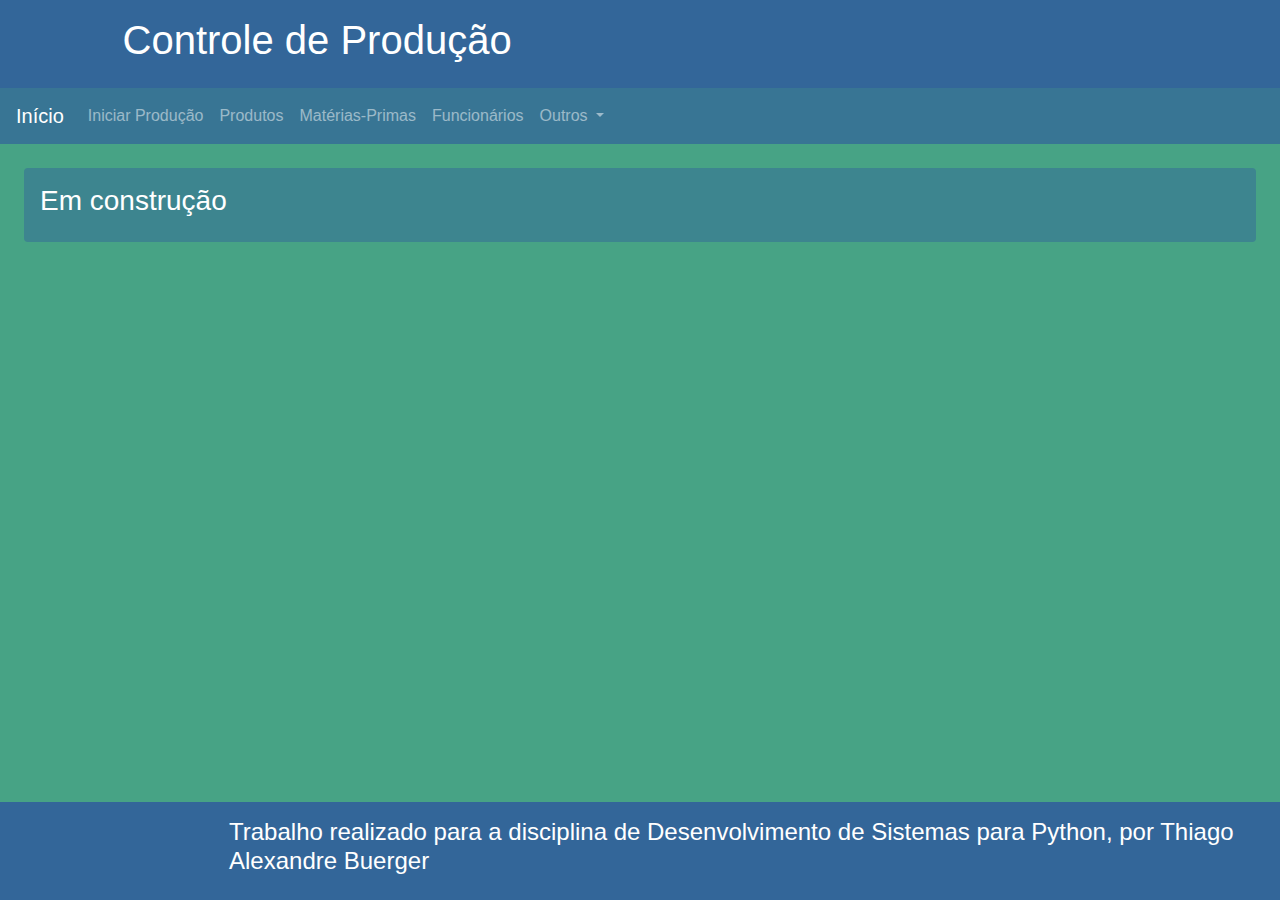
==== ProjetoControleProducao/view/cargos.html @ cd1c4ea2 "Alterado as páginas HTML para reaproveitamento de código." ====
<!DOCTYPE html> 
<html lang="pt-br">
	<head>  
		<meta charset="utf-8">
	   	<meta name="viewport" content="width=device-width, initial-scale=1, shrink-to-fit=no">
	   	<link rel="stylesheet" href="https://maxcdn.bootstrapcdn.com/bootstrap/4.5.2/css/bootstrap.min.css">
  		<script src="https://ajax.googleapis.com/ajax/libs/jquery/3.5.1/jquery.min.js"></script>
  		<script src="https://cdnjs.cloudflare.com/ajax/libs/popper.js/1.16.0/umd/popper.min.js"></script>
  		<script src="https://maxcdn.bootstrapcdn.com/bootstrap/4.5.2/js/bootstrap.min.js"></script>
  		<script type="text/javascript" src="js/main.js"></script>
	   	<title>Cargos</title>
	   	<link rel="stylesheet" type="text/css" href="css/main.css" />
	</head>
	<body>
	   	<div id="cabecalho"></div>
	    <div id="menu"></div>
		<main class="container-fluid p-3 text-white">
			<section class="rounded p-3 m-2">
  				<h3>Em construção</h3>
  			</section>
	    </main>
	    <div id="rodape"></div>
	</body>
</html>
---- ProjetoControleProducao/view/css/main.css ----
html, body{
	background-color: #47a385;
	height: 100vh;
	margin: 0px;
	padding: 0px;
}

body{
	display: flex;
	flex-direction: column;
}

header, footer{
	background-color: #336699;
}

nav{
	background-color: #387594;
}

main{
	flex: 1 0 auto;
}

section{
	background-color: #3d858f;
}

footer{
	flex-shrink: 0;
}

button{
	background-color: #336699 !important;
}

table{
	background-color: #d9ffd9;
}
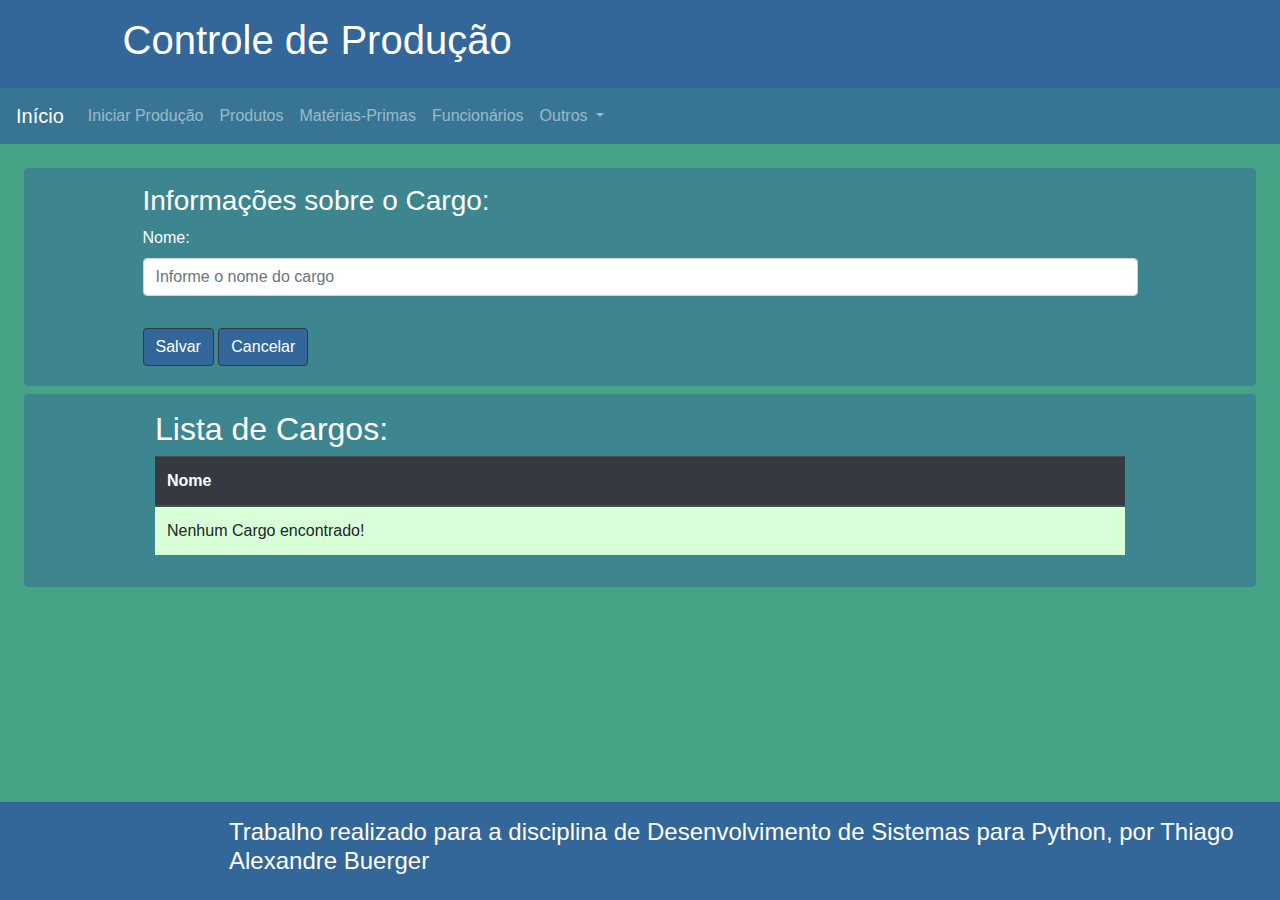
==== commit a52fba3c: "Criado os modelos Python das classes Cargo e TipoProcesso, realizando mapeamento e criação do banco," ====
--- a/ProjetoControleProducao/view/cargos.html
+++ b/ProjetoControleProducao/view/cargos.html
@@ -8,6 +8,7 @@
   		<script src="https://cdnjs.cloudflare.com/ajax/libs/popper.js/1.16.0/umd/popper.min.js"></script>
   		<script src="https://maxcdn.bootstrapcdn.com/bootstrap/4.5.2/js/bootstrap.min.js"></script>
   		<script type="text/javascript" src="js/main.js"></script>
+  		<script type="text/javascript" src="js/cargo.js"></script>
 	   	<title>Cargos</title>
 	   	<link rel="stylesheet" type="text/css" href="css/main.css" />
 	</head>
@@ -16,8 +17,51 @@
 	    <div id="menu"></div>
 		<main class="container-fluid p-3 text-white">
 			<section class="rounded p-3 m-2">
-  				<h3>Em construção</h3>
-  			</section>
+  				<form action="#" id="formCargo">
+  					<div class="row">
+  						<div class="col-sm-1"></div>
+  						<div class="col-sm-10"><h3>Informações sobre o Cargo:</h3></div>
+  						<div class="col-sm-1"></div>
+  					</div>
+  					<div class="row">
+  						<div class="col-sm-1"></div>
+  						<div class="col-sm-10">
+							<div class="form-group">
+							    <label for="codigo">Nome:</label>
+							    <input type="text" class="form-control" placeholder="Informe o nome do cargo" id="nome" required maxlength="50">
+							</div>
+  						</div>
+  						<div class="col-sm-1"></div>
+  					</div>
+  					<div class="row">
+  						<div class="col-sm-1"></div>
+  						<div class="col-sm-10">
+  							<button type="button" id="salvar" class="btn btn-dark mt-3 form-group mb-1">Salvar</button>
+  							<button type="button" id="cancelar" class="btn btn-dark mt-3 form-group mb-1">Cancelar</button>
+  						</div>
+  						<div class="col-sm-1"></div>
+  					</div>
+				</form>
+      		</section>
+      		<section class="row rounded p-3 m-2">
+	   			<div class="col-sm-1"></div>
+				<div class="col-sm-10">
+      				<h2>Lista de Cargos:</h2>
+      				<form id="formListaCargo">
+      					<div class="table-responsive">
+						    <table class="table table-hover" >
+						     	<thead class="thead-dark">
+							        <tr>
+							          <th>Nome</th>
+							        </tr>
+						      	</thead>
+						      	<tbody id="listaCargos"></tbody>
+						    </table>
+						  </div>
+      				</form>
+      			</div>
+      			<div class="col-sm-1"></div>
+      		</section>
 	    </main>
 	    <div id="rodape"></div>
 	</body>
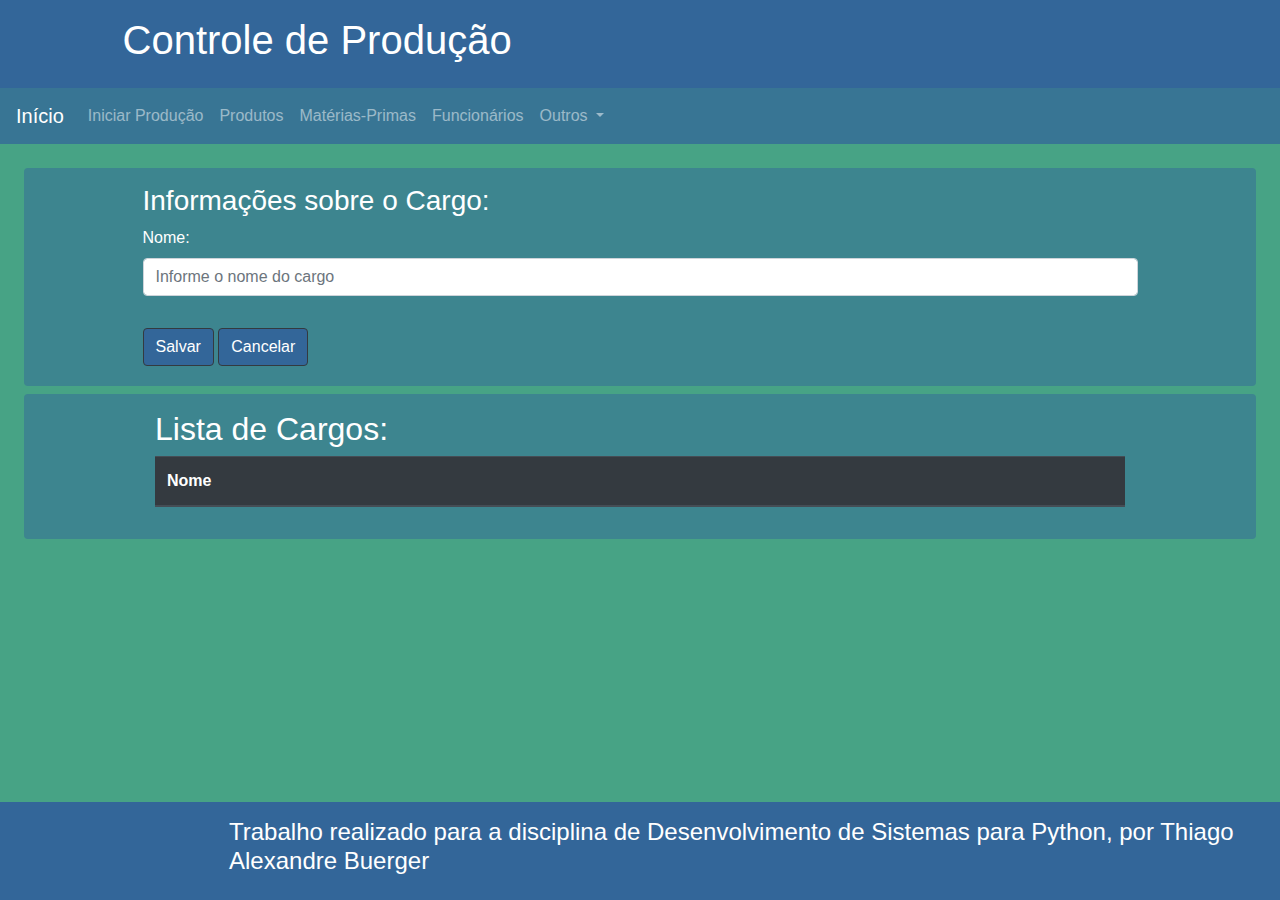
==== commit 34f1e161: "Criado app Flask com as rotas Get, finalizado o backend e frontend e a integração de ambos. Foi sepa" ====
--- a/ProjetoControleProducao/view/cargos.html
+++ b/ProjetoControleProducao/view/cargos.html
@@ -1,68 +1,68 @@
-<!DOCTYPE html> 
+<!DOCTYPE html>
 <html lang="pt-br">
-	<head>  
-		<meta charset="utf-8">
-	   	<meta name="viewport" content="width=device-width, initial-scale=1, shrink-to-fit=no">
-	   	<link rel="stylesheet" href="https://maxcdn.bootstrapcdn.com/bootstrap/4.5.2/css/bootstrap.min.css">
-  		<script src="https://ajax.googleapis.com/ajax/libs/jquery/3.5.1/jquery.min.js"></script>
-  		<script src="https://cdnjs.cloudflare.com/ajax/libs/popper.js/1.16.0/umd/popper.min.js"></script>
-  		<script src="https://maxcdn.bootstrapcdn.com/bootstrap/4.5.2/js/bootstrap.min.js"></script>
-  		<script type="text/javascript" src="js/main.js"></script>
-  		<script type="text/javascript" src="js/cargo.js"></script>
-	   	<title>Cargos</title>
-	   	<link rel="stylesheet" type="text/css" href="css/main.css" />
-	</head>
+  <head>
+    <meta charset="utf-8">
+    <meta name="viewport" content="width=device-width, initial-scale=1, shrink-to-fit=no">
+    <link rel="stylesheet" href="https://maxcdn.bootstrapcdn.com/bootstrap/4.5.2/css/bootstrap.min.css">
+    <script src="https://ajax.googleapis.com/ajax/libs/jquery/3.5.1/jquery.min.js"></script>
+    <script src="https://cdnjs.cloudflare.com/ajax/libs/popper.js/1.16.0/umd/popper.min.js"></script>
+    <script src="https://maxcdn.bootstrapcdn.com/bootstrap/4.5.2/js/bootstrap.min.js"></script>
+    <script type="text/javascript" src="js/main.js"></script>
+    <script type="text/javascript" src="js/cargo.js"></script>
+    <title>Cargos</title>
+    <link rel="stylesheet" type="text/css" href="css/main.css" />
+  </head>
 	<body>
-	   	<div id="cabecalho"></div>
-	    <div id="menu"></div>
+    <div id="cabecalho"></div>
+    <div id="menu"></div>
 		<main class="container-fluid p-3 text-white">
 			<section class="rounded p-3 m-2">
-  				<form action="#" id="formCargo">
-  					<div class="row">
-  						<div class="col-sm-1"></div>
-  						<div class="col-sm-10"><h3>Informações sobre o Cargo:</h3></div>
-  						<div class="col-sm-1"></div>
-  					</div>
-  					<div class="row">
-  						<div class="col-sm-1"></div>
-  						<div class="col-sm-10">
-							<div class="form-group">
-							    <label for="codigo">Nome:</label>
-							    <input type="text" class="form-control" placeholder="Informe o nome do cargo" id="nome" required maxlength="50">
+        <form action="#" id="formCargo">
+          <div class="row">
+            <div class="col-sm-1"></div>
+  					<div class="col-sm-10"><h3>Informações sobre o Cargo:</h3></div>
+  					<div class="col-sm-1"></div>
+          </div>
+          <div class="row">
+  					<div class="col-sm-1"></div>
+  					<div class="col-sm-10">
+						  <div class="form-group">
+							  <label for="codigo">Nome:</label>
+							  <input type="text" class="form-control" placeholder="Informe o nome do cargo" id="nome" required maxlength="50">
 							</div>
-  						</div>
-  						<div class="col-sm-1"></div>
-  					</div>
-  					<div class="row">
-  						<div class="col-sm-1"></div>
-  						<div class="col-sm-10">
-  							<button type="button" id="salvar" class="btn btn-dark mt-3 form-group mb-1">Salvar</button>
-  							<button type="button" id="cancelar" class="btn btn-dark mt-3 form-group mb-1">Cancelar</button>
-  						</div>
-  						<div class="col-sm-1"></div>
-  					</div>
+            </div>
+            <div class="col-sm-1"></div>
+          </div>
+          <div class="row">
+            <div class="col-sm-1"></div>
+            <div class="col-sm-10">
+              <button type="button" id="salvar" class="btn btn-dark mt-3 form-group mb-1">Salvar</button>
+              <button type="button" id="cancelar" class="btn btn-dark mt-3 form-group mb-1">Cancelar</button>
+            </div>
+            <div class="col-sm-1"></div>
+          </div>
 				</form>
-      		</section>
-      		<section class="row rounded p-3 m-2">
-	   			<div class="col-sm-1"></div>
+      </section>
+      <section class="row rounded p-3 m-2">
+        <div class="col-sm-1"></div>
 				<div class="col-sm-10">
-      				<h2>Lista de Cargos:</h2>
-      				<form id="formListaCargo">
-      					<div class="table-responsive">
-						    <table class="table table-hover" >
-						     	<thead class="thead-dark">
-							        <tr>
-							          <th>Nome</th>
-							        </tr>
-						      	</thead>
-						      	<tbody id="listaCargos"></tbody>
-						    </table>
-						  </div>
-      				</form>
-      			</div>
-      			<div class="col-sm-1"></div>
-      		</section>
-	    </main>
-	    <div id="rodape"></div>
+          <h2>Lista de Cargos:</h2>
+          <form id="formListaCargo">
+            <div class="table-responsive">
+              <table class="table table-hover" >
+                <thead class="thead-dark">
+                  <tr>
+                    <th>Nome</th>
+                  </tr>
+                </thead>
+                <tbody id="listaCargos"></tbody>
+              </table>
+            </div>
+          </form>
+        </div>
+        <div class="col-sm-1"></div>
+      </section>
+    </main>
+    <div id="rodape"></div>
 	</body>
 </html>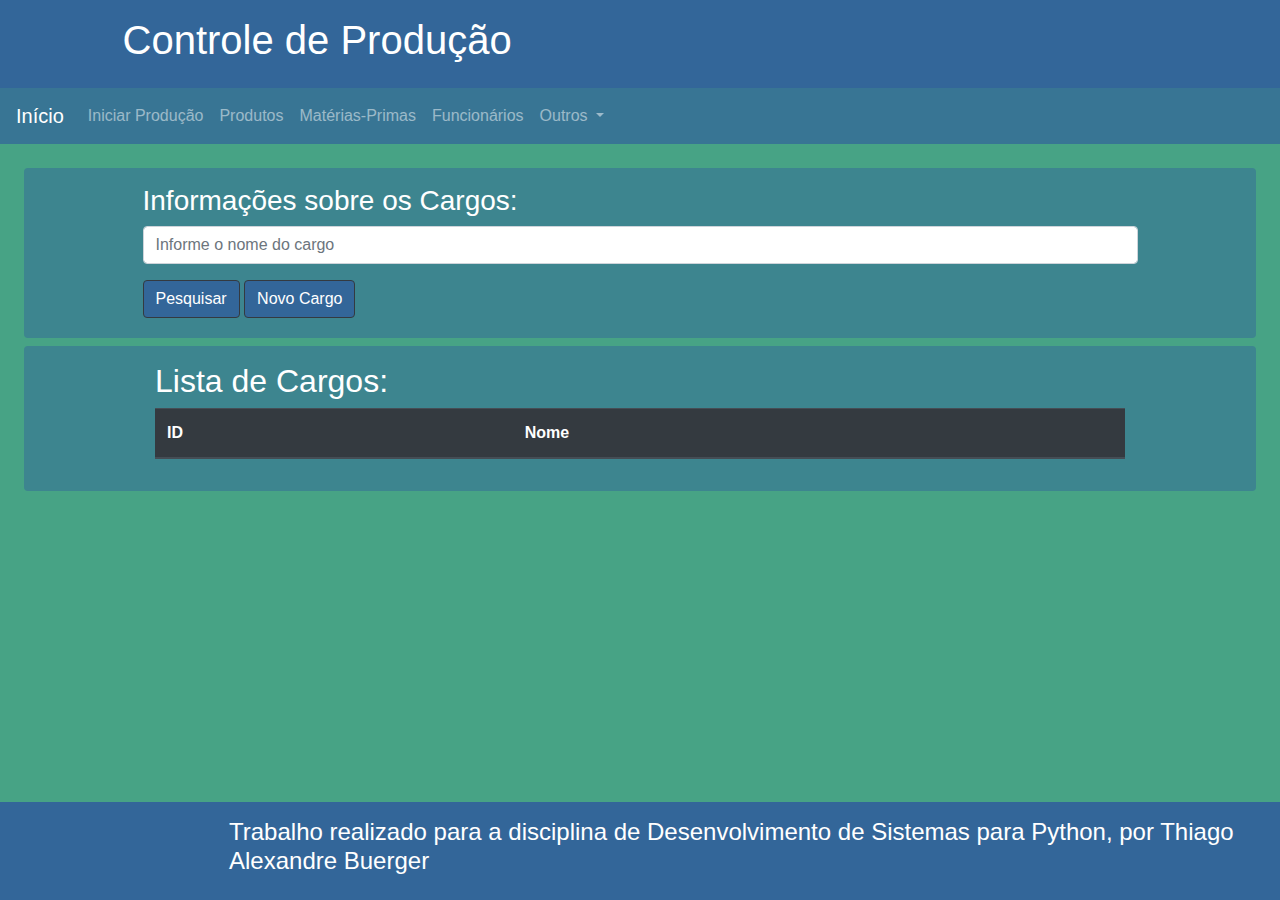
==== commit 0cc5e6e1: "Criado a rota de adicionar Cargo via POST e o modal form no front-end. Ambos testados." ====
--- a/ProjetoControleProducao/view/cargos.html
+++ b/ProjetoControleProducao/view/cargos.html
@@ -1,68 +1,94 @@
 <!DOCTYPE html>
 <html lang="pt-br">
-  <head>
-    <meta charset="utf-8">
-    <meta name="viewport" content="width=device-width, initial-scale=1, shrink-to-fit=no">
-    <link rel="stylesheet" href="https://maxcdn.bootstrapcdn.com/bootstrap/4.5.2/css/bootstrap.min.css">
-    <script src="https://ajax.googleapis.com/ajax/libs/jquery/3.5.1/jquery.min.js"></script>
-    <script src="https://cdnjs.cloudflare.com/ajax/libs/popper.js/1.16.0/umd/popper.min.js"></script>
-    <script src="https://maxcdn.bootstrapcdn.com/bootstrap/4.5.2/js/bootstrap.min.js"></script>
-    <script type="text/javascript" src="js/main.js"></script>
-    <script type="text/javascript" src="js/cargo.js"></script>
-    <title>Cargos</title>
-    <link rel="stylesheet" type="text/css" href="css/main.css" />
-  </head>
-	<body>
-    <div id="cabecalho"></div>
-    <div id="menu"></div>
-		<main class="container-fluid p-3 text-white">
-			<section class="rounded p-3 m-2">
-        <form action="#" id="formCargo">
-          <div class="row">
-            <div class="col-sm-1"></div>
-  					<div class="col-sm-10"><h3>Informações sobre o Cargo:</h3></div>
-  					<div class="col-sm-1"></div>
-          </div>
-          <div class="row">
-  					<div class="col-sm-1"></div>
-  					<div class="col-sm-10">
-						  <div class="form-group">
-							  <label for="codigo">Nome:</label>
-							  <input type="text" class="form-control" placeholder="Informe o nome do cargo" id="nome" required maxlength="50">
-							</div>
-            </div>
-            <div class="col-sm-1"></div>
-          </div>
-          <div class="row">
-            <div class="col-sm-1"></div>
-            <div class="col-sm-10">
-              <button type="button" id="salvar" class="btn btn-dark mt-3 form-group mb-1">Salvar</button>
-              <button type="button" id="cancelar" class="btn btn-dark mt-3 form-group mb-1">Cancelar</button>
-            </div>
-            <div class="col-sm-1"></div>
-          </div>
-				</form>
-      </section>
-      <section class="row rounded p-3 m-2">
-        <div class="col-sm-1"></div>
-				<div class="col-sm-10">
-          <h2>Lista de Cargos:</h2>
-          <form id="formListaCargo">
-            <div class="table-responsive">
-              <table class="table table-hover" >
-                <thead class="thead-dark">
-                  <tr>
-                    <th>Nome</th>
-                  </tr>
-                </thead>
-                <tbody id="listaCargos"></tbody>
-              </table>
-            </div>
-          </form>
-        </div>
-        <div class="col-sm-1"></div>
-      </section>
-    </main>
-    <div id="rodape"></div>
-	</body>
+    <head>
+        <meta charset="utf-8">
+        <meta name="viewport" content="width=device-width, initial-scale=1, shrink-to-fit=no">
+        <link rel="stylesheet" href="https://maxcdn.bootstrapcdn.com/bootstrap/4.5.2/css/bootstrap.min.css">
+        <link rel="stylesheet" type="text/css" href="css/main.css" />
+        <title>Cargos</title>
+    </head>
+    <body>
+        <div id="cabecalho"></div>
+        <div id="menu"></div>
+        <main class="container-fluid p-3 text-white">
+
+            <section class="rounded p-3 m-2">
+                <form action="#" id="formCargo">
+                    <div class="row">
+                        <div class="col-sm-1"></div>
+                        <div class="col-sm-10"><h3>Informações sobre os Cargos:</h3></div>
+                        <div class="col-sm-1"></div>
+                    </div>
+                    <div class="row">
+                        <div class="col-sm-1"></div>
+                        <div class="col-sm-10">
+                            <input type="text" class="form-control" placeholder="Informe o nome do cargo" id="pesquisa" maxlength="50">
+                        </div>
+                        <div class="col-sm-1"></div>
+                    </div>
+                    <div class="row">
+                        <div class="col-sm-1"></div>
+                        <div class="col-sm-10">
+                            <button type="button" id="pesquisar" class="botao btn btn-dark mt-3 form-group mb-1">Pesquisar</button>
+                            <button type="button" id="adicionar" class="botao btn btn-dark mt-3 form-group mb-1" data-toggle='modal' data-target='#cargoModal'>Novo Cargo</button>
+                        </div>
+                        <div class="col-sm-1"></div>
+                    </div>
+                </form>
+            </section>
+
+            <section class="row rounded p-3 m-2">
+                <div class="col-sm-1"></div>
+                <div class="col-sm-10">
+                    <h2>Lista de Cargos:</h2>
+                    <form id="formListaCargo">
+                        <div class="table-responsive">
+                            <table class="table table-hover" >
+                                <thead class="thead-dark">
+                                    <tr>
+                                        <th>ID</th>
+                                        <th>Nome</th>
+                                    </tr>
+                                </thead>
+                                <tbody id="listaCargos"></tbody>
+                            </table>
+                        </div>
+                    </form>
+
+                    <div class="modal fade" id="cargoModal" tabindex="-1" role="dialog" aria-labelledby="titulo" aria-hidden="true">
+                        <div class="modal-dialog modal-lg modal-dialog-centered" role="document">
+                            <div class="modal-content">
+                                <div class="modal-header">
+                                    <h5 class="modal-title" id="titulo">Novo Cargo:</h5>
+                                    <button type="button" class="close" data-dismiss="modal" aria-label="Close">
+                                        <span aria-hidden="true">&times;</span>
+                                    </button>
+                                </div>
+                                <div class="modal-body">
+                                    <form>
+                                        <div class="form-group">
+                                            <label for="nomeCargo" class="col-form-label">Nome:</label>
+                                            <input type="text" class="form-control" id="nomeCargo" maxlength="50">
+                                        </div>
+                                    </form>
+                                </div>
+                                <div class="modal-footer">
+                                    <button type="button" class="btn btn-secondary" data-dismiss="modal" id="cancelar">Cancelar</button>
+                                    <button type="button" class="btn btn-primary" id="salvar">Salvar</button>
+                                </div>
+                            </div>
+                        </div>
+                    </div>
+
+                </div>
+                <div class="col-sm-1"></div>
+            </section>
+        </main>
+        <div id="rodape"></div>
+        <script src="https://ajax.googleapis.com/ajax/libs/jquery/3.5.1/jquery.min.js"></script>
+        <script src="https://cdnjs.cloudflare.com/ajax/libs/popper.js/1.16.0/umd/popper.min.js"></script>
+        <script src="https://maxcdn.bootstrapcdn.com/bootstrap/4.5.2/js/bootstrap.min.js"></script>
+        <script type="text/javascript" src="js/main.js"></script>
+        <script type="text/javascript" src="js/cargo.js"></script>
+    </body>
 </html>--- a/ProjetoControleProducao/view/css/main.css
+++ b/ProjetoControleProducao/view/css/main.css
@@ -22,18 +22,28 @@
 	flex: 1 0 auto;
 }
 
-section{
+section, .modal-footer{
 	background-color: #3d858f;
+	border: 0px;
 }
 
 footer{
 	flex-shrink: 0;
 }
 
-button{
+.botao{
 	background-color: #336699 !important;
 }
 
 table{
 	background-color: #d9ffd9;
+}
+
+.modal-body{
+	background-color: #47a385;
+}
+
+.modal-header{
+	background-color: #336699;
+	border: 0px;
 }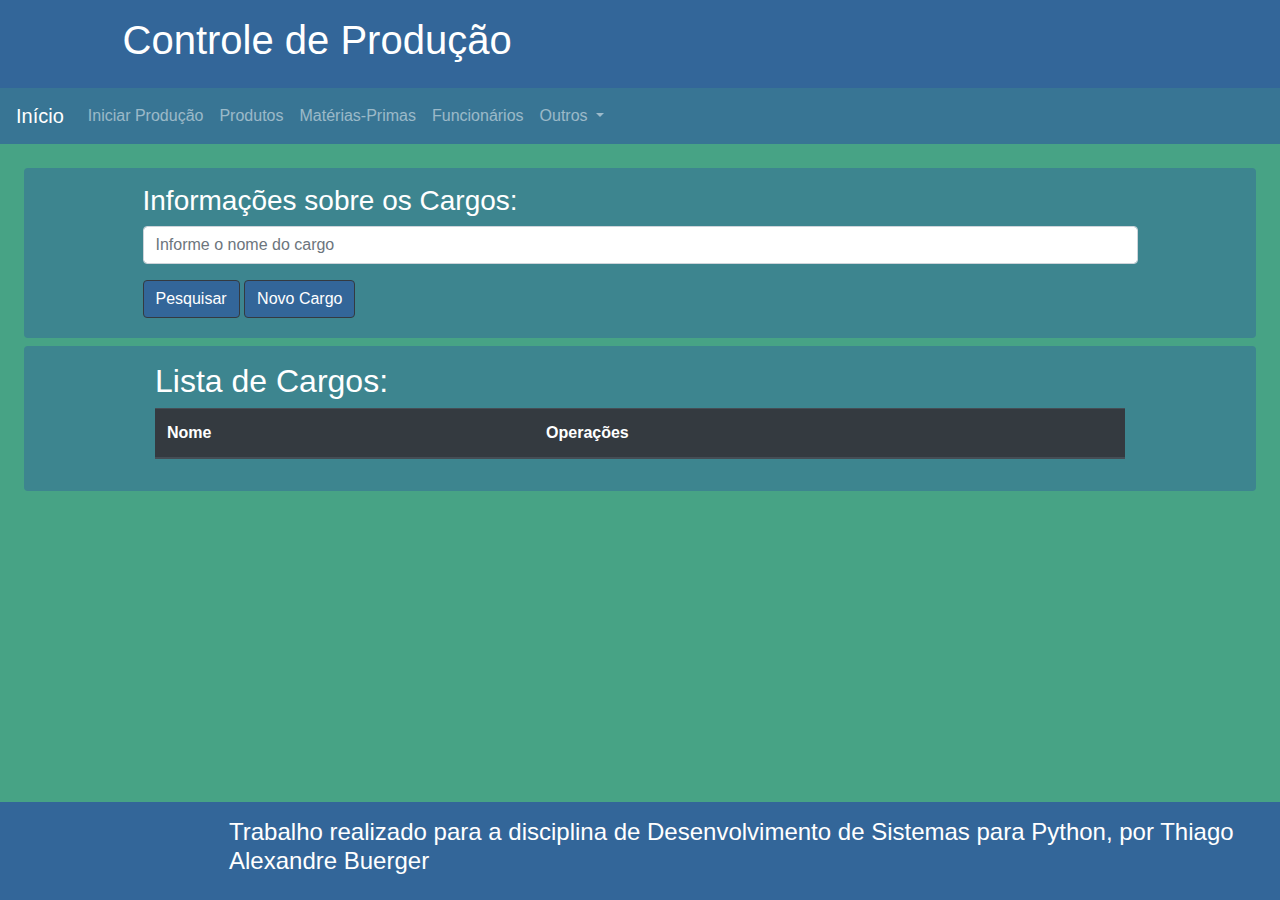
==== commit d8889cb2: "Criado a rota para excluir Cargo via Delete e preparado o front-end para exclusão de Cargos. Ambos t" ====
--- a/ProjetoControleProducao/view/cargos.html
+++ b/ProjetoControleProducao/view/cargos.html
@@ -46,8 +46,8 @@
                             <table class="table table-hover" >
                                 <thead class="thead-dark">
                                     <tr>
-                                        <th>ID</th>
                                         <th>Nome</th>
+                                        <th>Operações</th>
                                     </tr>
                                 </thead>
                                 <tbody id="listaCargos"></tbody>
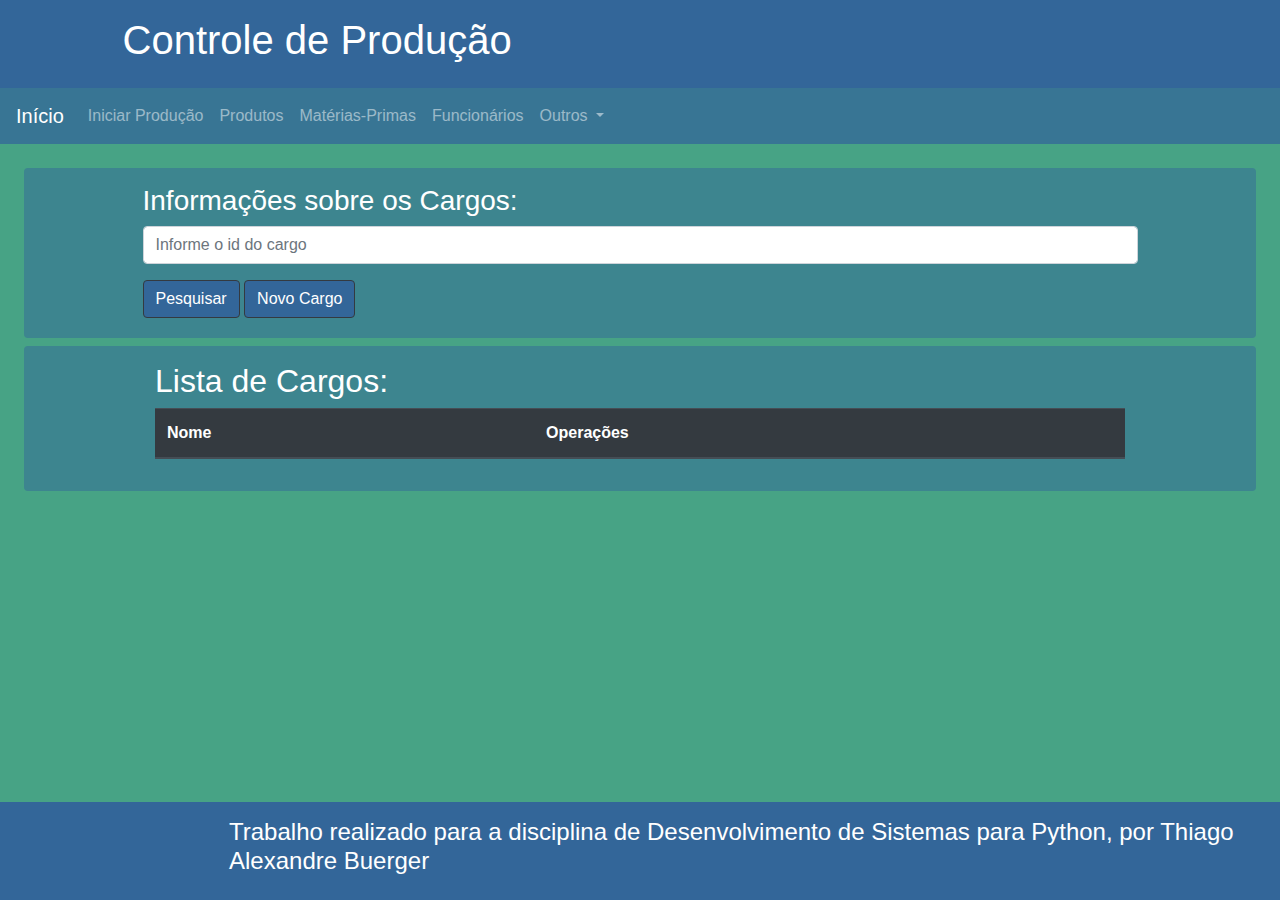
==== commit b6911f3a: "Finalizado a implementação das 10 classes (incluido alguns métodos de controle), iniciado os service" ====
--- a/ProjetoControleProducao/view/cargos.html
+++ b/ProjetoControleProducao/view/cargos.html
@@ -22,7 +22,7 @@
                     <div class="row">
                         <div class="col-sm-1"></div>
                         <div class="col-sm-10">
-                            <input type="text" class="form-control" placeholder="Informe o nome do cargo" id="pesquisa" maxlength="50">
+                            <input type="text" class="form-control" placeholder="Informe o id do cargo" id="pesquisa" maxlength="50">
                         </div>
                         <div class="col-sm-1"></div>
                     </div>
@@ -59,13 +59,17 @@
                         <div class="modal-dialog modal-lg modal-dialog-centered" role="document">
                             <div class="modal-content">
                                 <div class="modal-header">
-                                    <h5 class="modal-title" id="titulo">Novo Cargo:</h5>
+                                    <h5 class="modal-title" id="titulo">Cargo:</h5>
                                     <button type="button" class="close" data-dismiss="modal" aria-label="Close">
                                         <span aria-hidden="true">&times;</span>
                                     </button>
                                 </div>
                                 <div class="modal-body">
                                     <form>
+                                        <div class="form-group">
+                                            <label for="nomeCargo" class="col-form-label">ID:</label>
+                                            <input type="text" class="form-control" id="idCargo" maxlength="50" editable=false>
+                                        </div>
                                         <div class="form-group">
                                             <label for="nomeCargo" class="col-form-label">Nome:</label>
                                             <input type="text" class="form-control" id="nomeCargo" maxlength="50">
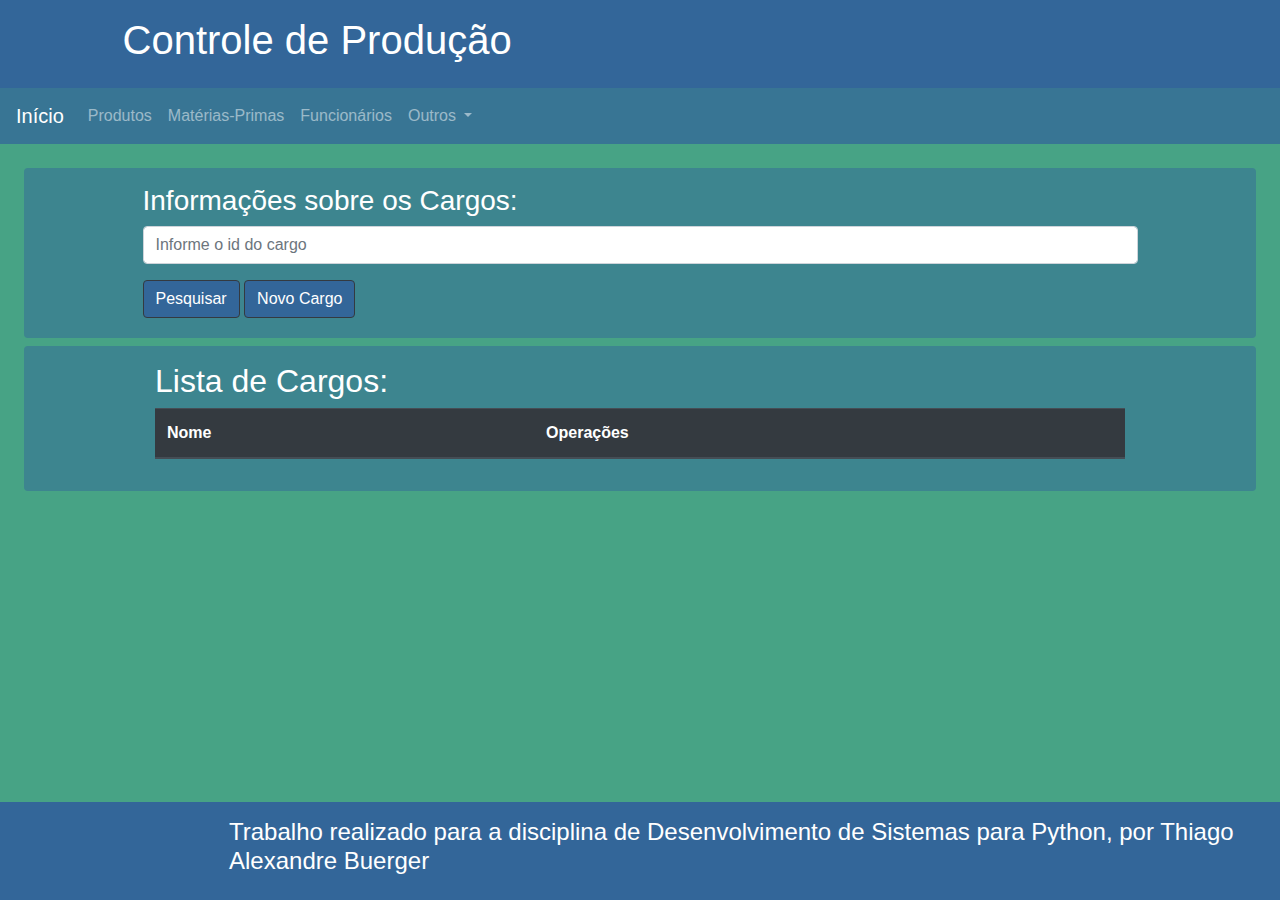
==== commit 2b9bdfaa: "Finalizado o projeto." ====
--- a/ProjetoControleProducao/view/cargos.html
+++ b/ProjetoControleProducao/view/cargos.html
@@ -11,7 +11,6 @@
         <div id="cabecalho"></div>
         <div id="menu"></div>
         <main class="container-fluid p-3 text-white">
-
             <section class="rounded p-3 m-2">
                 <form action="#" id="formCargo">
                     <div class="row">
@@ -35,8 +34,35 @@
                         <div class="col-sm-1"></div>
                     </div>
                 </form>
+                <div class="modal fade" id="cargoModal" tabindex="-1" role="dialog" aria-labelledby="titulo" aria-hidden="true">
+                    <div class="modal-dialog modal-lg modal-dialog-centered" role="document">
+                        <div class="modal-content">
+                            <div class="modal-header">
+                                <h5 class="modal-title" id="titulo">Cargo:</h5>
+                                <button type="button" class="close" id="fechar" aria-label="Close">
+                                    <span aria-hidden="true">&times;</span>
+                                </button>
+                            </div>
+                            <div class="modal-body">
+                                <form>
+                                    <div class="form-group">
+                                        <label for="idCargo" class="col-form-label">ID:</label>
+                                        <input type="text" class="form-control" id="idCargo" maxlength="50" readonly>
+                                    </div>
+                                    <div class="form-group">
+                                        <label for="nomeCargo" class="col-form-label">Nome:</label>
+                                        <input type="text" class="form-control" id="nomeCargo" maxlength="50">
+                                    </div>
+                                </form>
+                            </div>
+                            <div class="modal-footer">
+                                <button type="button" class="btn btn-secondary" id="cancelar">Cancelar</button>
+                                <button type="button" class="btn btn-primary" id="salvar">Salvar</button>
+                            </div>
+                        </div>
+                    </div>
+                </div>
             </section>
-
             <section class="row rounded p-3 m-2">
                 <div class="col-sm-1"></div>
                 <div class="col-sm-10">
@@ -54,36 +80,6 @@
                             </table>
                         </div>
                     </form>
-
-                    <div class="modal fade" id="cargoModal" tabindex="-1" role="dialog" aria-labelledby="titulo" aria-hidden="true">
-                        <div class="modal-dialog modal-lg modal-dialog-centered" role="document">
-                            <div class="modal-content">
-                                <div class="modal-header">
-                                    <h5 class="modal-title" id="titulo">Cargo:</h5>
-                                    <button type="button" class="close" data-dismiss="modal" aria-label="Close">
-                                        <span aria-hidden="true">&times;</span>
-                                    </button>
-                                </div>
-                                <div class="modal-body">
-                                    <form>
-                                        <div class="form-group">
-                                            <label for="nomeCargo" class="col-form-label">ID:</label>
-                                            <input type="text" class="form-control" id="idCargo" maxlength="50" editable=false>
-                                        </div>
-                                        <div class="form-group">
-                                            <label for="nomeCargo" class="col-form-label">Nome:</label>
-                                            <input type="text" class="form-control" id="nomeCargo" maxlength="50">
-                                        </div>
-                                    </form>
-                                </div>
-                                <div class="modal-footer">
-                                    <button type="button" class="btn btn-secondary" data-dismiss="modal" id="cancelar">Cancelar</button>
-                                    <button type="button" class="btn btn-primary" id="salvar">Salvar</button>
-                                </div>
-                            </div>
-                        </div>
-                    </div>
-
                 </div>
                 <div class="col-sm-1"></div>
             </section>
